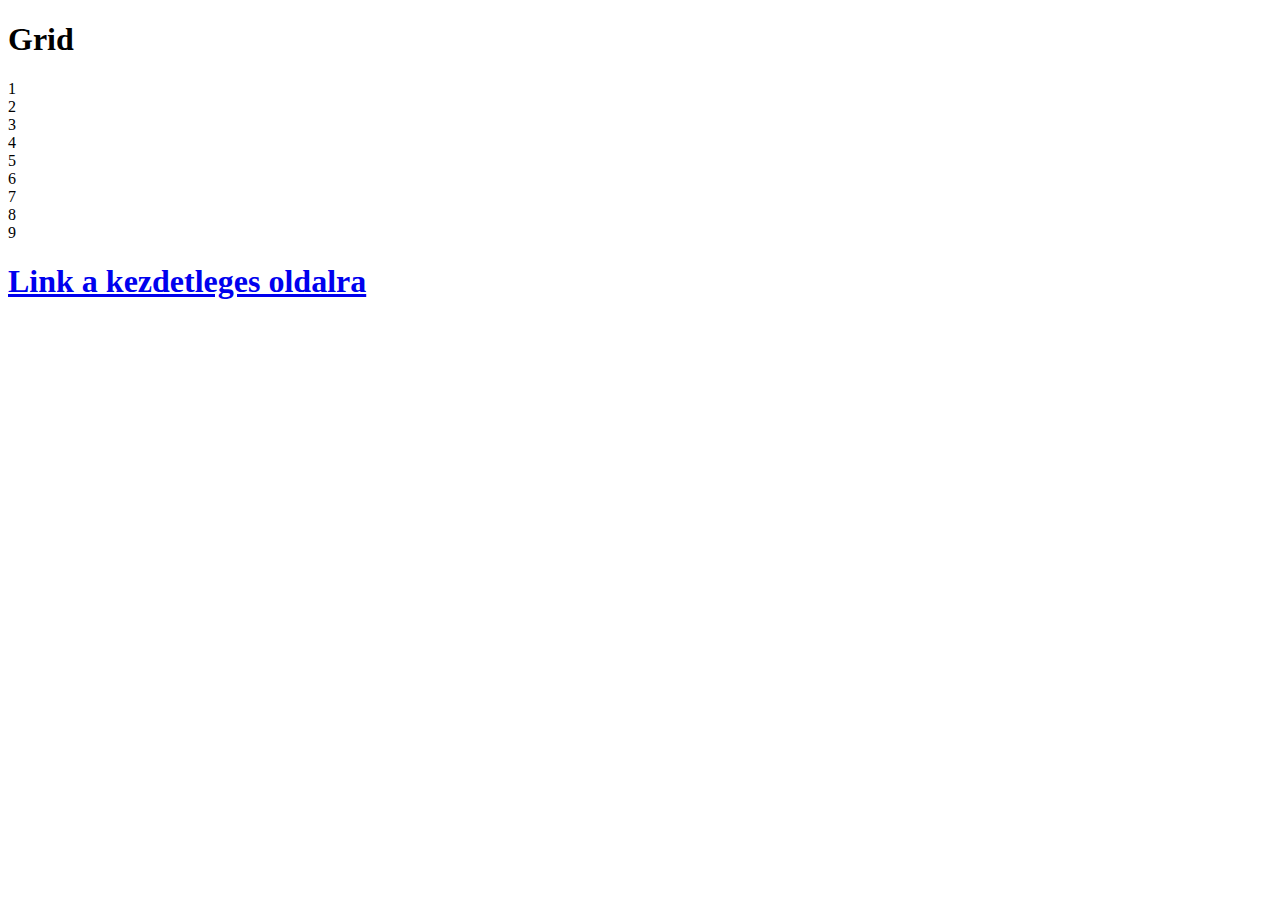
==== index2.html @ 3999433e "Az első grid es oldal elkészítése" ====
<!DOCTYPE html>
<html lang="hu">
<head>
    <meta charset="UTF-8">
    <meta http-equiv="X-UA-Compatible" content="IE=edge">
    <meta name="viewport" content="width=device-width, initial-scale=1.0">
    <title>GridCss2</title>
    <link rel="stylesheet" href="grid2.css">
</head>
<body>
    <h1>Grid</h1>

    <div class="grid-container">
        <div class="item1">1</div>
        <div class="item2">2</div>
        <div class="item3">3</div>
        <div class="item4">4</div>
        <div class="item5">5</div>
        <div class="item6">6</div>
        <div class="item7">7</div>
        <div class="item8">8</div>
        <div class="item9">9</div>


    </div>
    <h1><a href="index.html">Link a kezdetleges oldalra</a></h1>
</body>
</html>
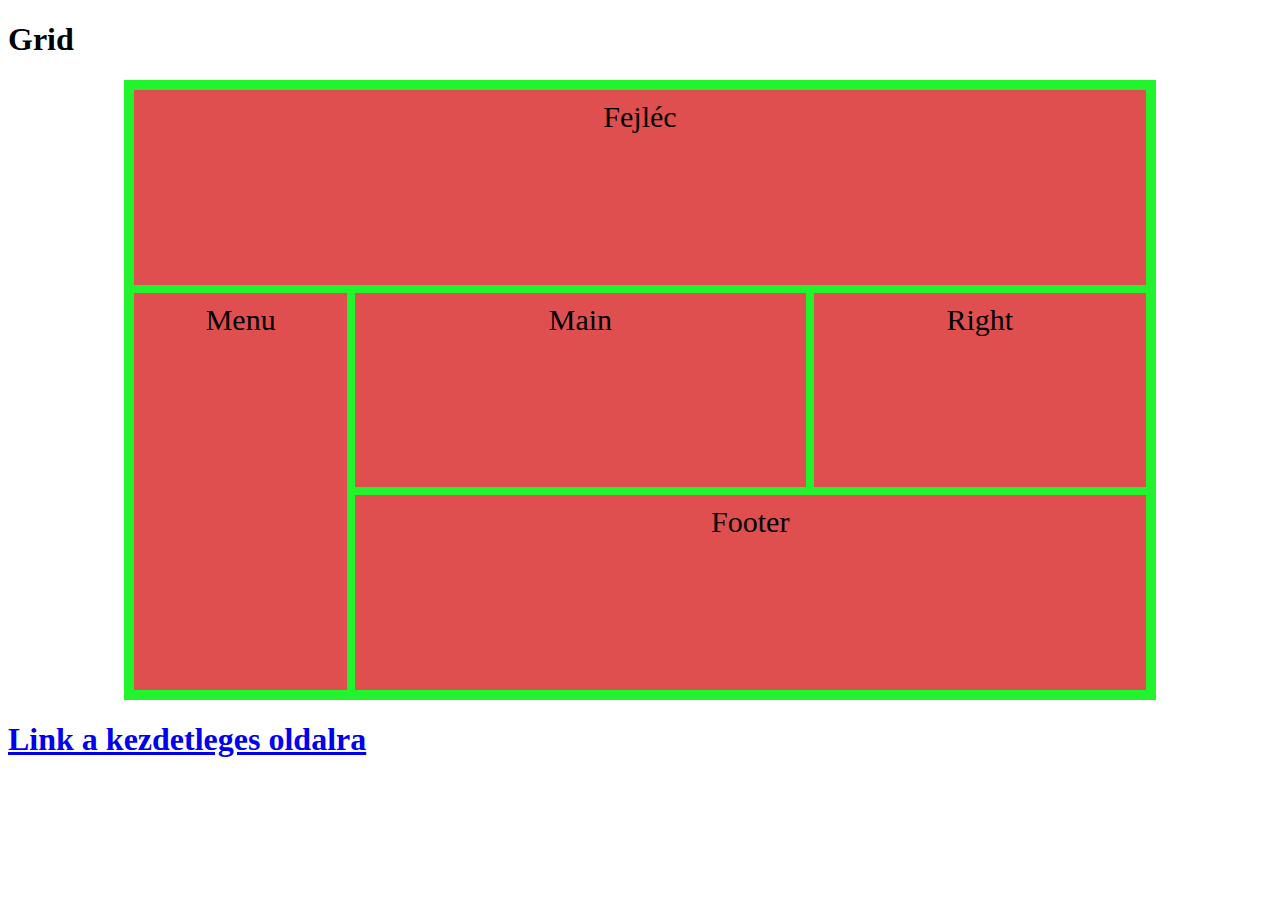
==== commit 3b3d253b: "2.weboldal elkészítése" ====
--- a/index2.html
+++ b/index2.html
@@ -11,17 +11,11 @@
     <h1>Grid</h1>
 
     <div class="grid-container">
-        <div class="item1">1</div>
-        <div class="item2">2</div>
-        <div class="item3">3</div>
-        <div class="item4">4</div>
-        <div class="item5">5</div>
-        <div class="item6">6</div>
-        <div class="item7">7</div>
-        <div class="item8">8</div>
-        <div class="item9">9</div>
-
-
+        <div class="item1">Fejléc</div>
+        <div class="item2">Menu</div>
+        <div class="item3">Main</div>
+        <div class="item4">Right</div>
+        <div class="item5">Footer</div>
     </div>
     <h1><a href="index.html">Link a kezdetleges oldalra</a></h1>
 </body>
--- a/grid2.css
+++ b/grid2.css
@@ -0,0 +1,42 @@
+.item1{
+    grid-area: 1/1/2/7;
+    /*grid-area: header;*/
+}
+.item2{
+    grid-area: 2/1/4/2;
+    /*grid-area: menu;*/
+}
+.item3{
+    grid-area: 2/2/3/5;
+    /*grid-area: main;*/
+}
+.item4{
+    grid-area: 2/5/3/7;
+    /*grid-area: right;*/
+}
+.item5{
+    grid-area: 3/2/4/7;
+    /*grid-area: footer;*/
+}
+.grid-container{
+    margin: 0 auto;
+    display: grid;
+    width: 80%;
+    height: 600px;
+    /*grid-template-areas: 
+      'header header header header header header'
+      'menu main main main right right'
+      'menu footer footer footer footer footer';*/
+    grid-gap: 8px;
+    background-color: rgb(33, 243, 44);
+    padding: 10px;
+    justify-content: stretch;
+    align-content: stretch;
+}
+
+.grid-container > div{
+    background-color: rgb(223, 79, 79);
+    text-align: center;
+    padding: 10px;
+    font-size: 30px;
+}